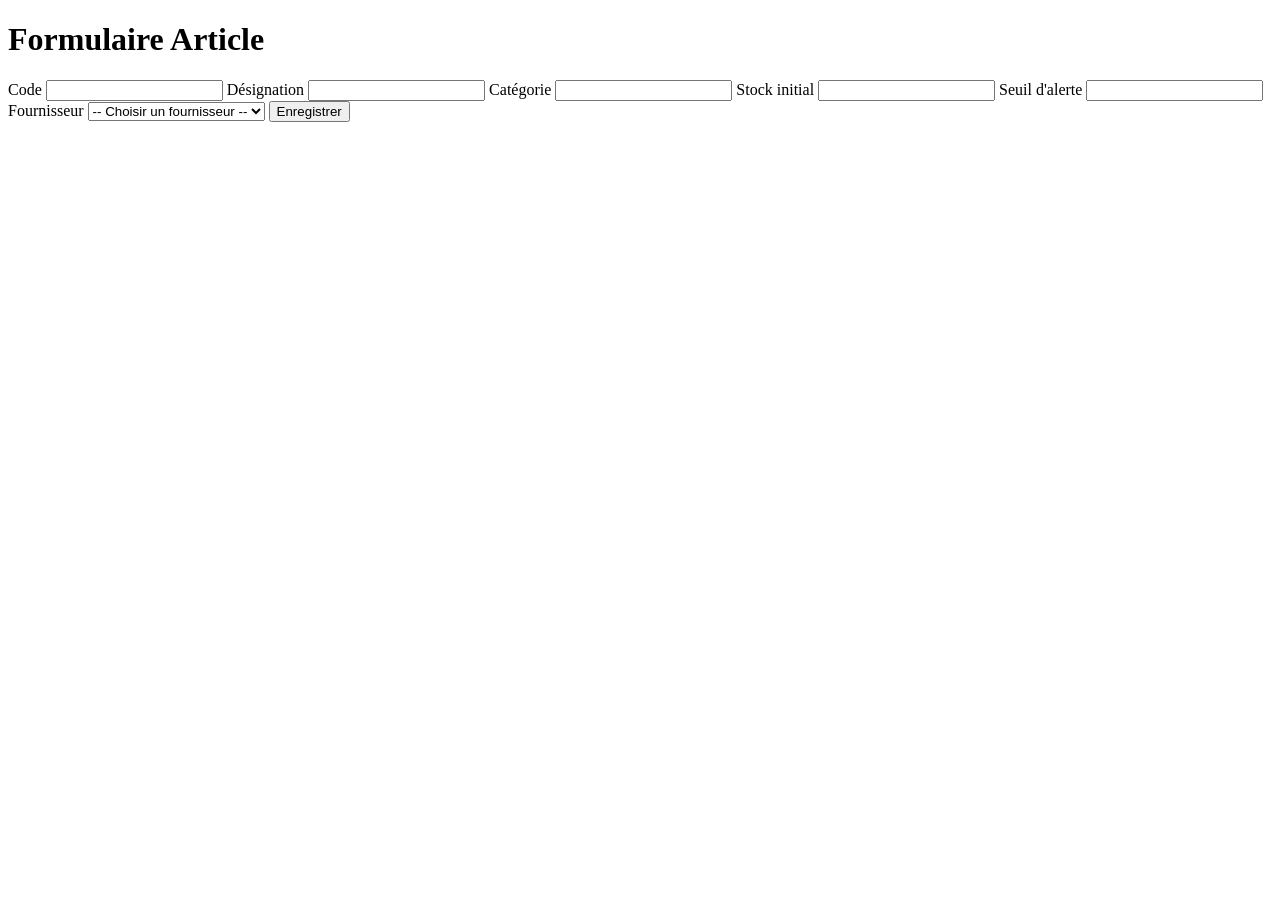
==== src/main/resources/templates/articles/form.html @ a15730e7 "first push" ====
<!DOCTYPE html>
<html lang="fr" xmlns:th="http://www.thymeleaf.org">
<head>
    <meta charset="UTF-8">
    <title>Formulaire Article</title>
    <link rel="stylesheet" th:href="@{/css/style.css}">
</head>
<body>
<div class="container">
    <h1>Formulaire Article</h1>

    <form th:action="@{/articles/save}" th:object="${article}" method="post">
        <input type="hidden" th:field="*{id}">

        <label>Code</label>
        <input type="text" th:field="*{code}">
        <small class="error" th:if="${#fields.hasErrors('code')}" th:errors="*{code}"></small>

        <label>Désignation</label>
        <input type="text" th:field="*{designation}">
        <small class="error" th:if="${#fields.hasErrors('designation')}" th:errors="*{designation}"></small>

        <label>Catégorie</label>
        <input type="text" th:field="*{categorie}">
        <small class="error" th:if="${#fields.hasErrors('categorie')}" th:errors="*{categorie}"></small>

        <label>Stock initial</label>
        <input type="number" th:field="*{stock}">
        <small class="error" th:if="${#fields.hasErrors('stock')}" th:errors="*{stock}"></small>

        <label>Seuil d'alerte</label>
        <input type="number" th:field="*{seuilAlerte}">
        <small class="error" th:if="${#fields.hasErrors('seuilAlerte')}" th:errors="*{seuilAlerte}"></small>

        <label>Fournisseur</label>
        <select name="fournisseurId">
            <option value="">-- Choisir un fournisseur --</option>
            <option th:each="f : ${fournisseurs}"
                    th:value="${f.id}"
                    th:text="${f.nom}"
                    th:selected="${article.fournisseur != null and article.fournisseur.id == f.id}">
            </option>
        </select>

        <button type="submit">Enregistrer</button>
    </form>
</div>
</body>
</html>
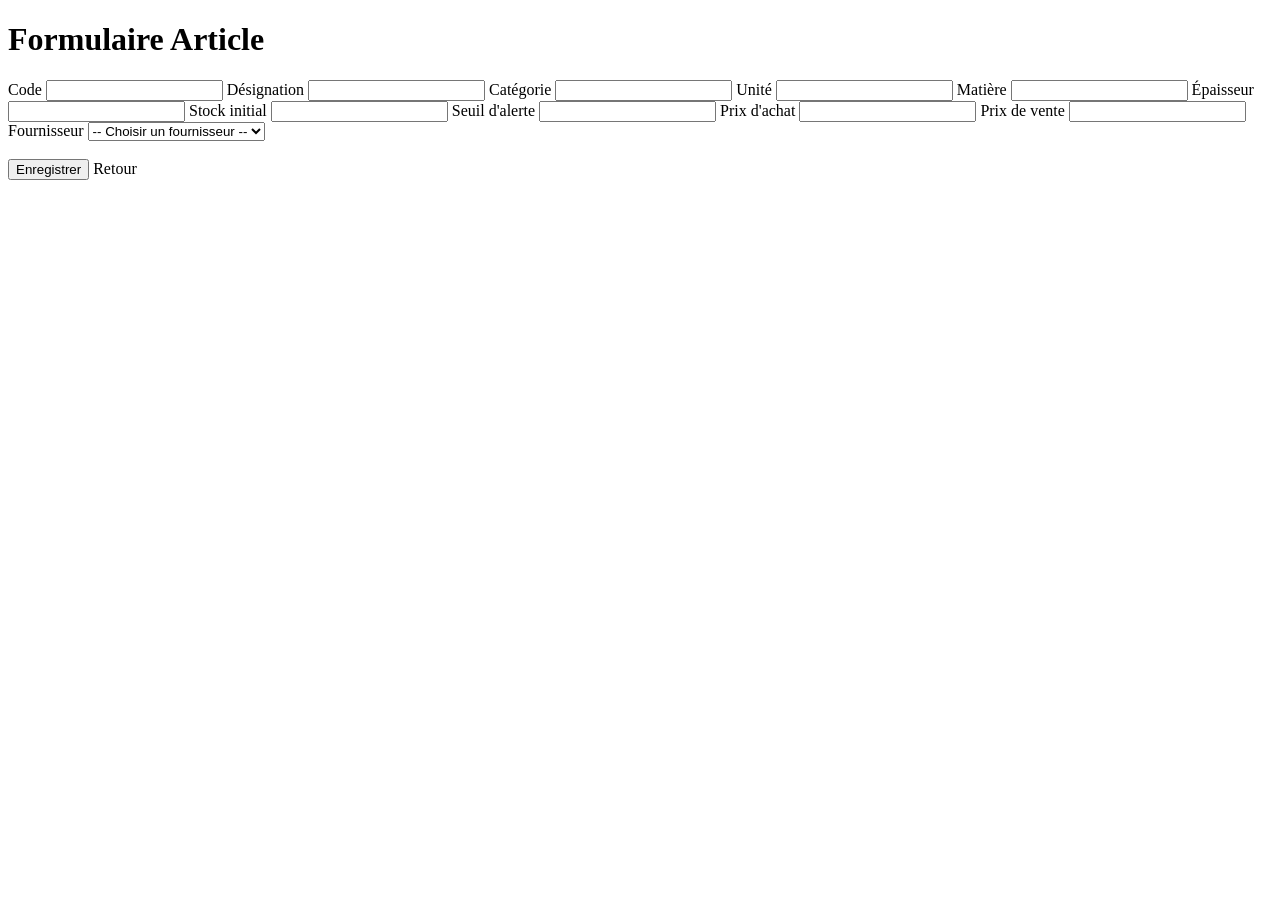
==== commit 04e4f68d: "first push" ====
--- a/src/main/resources/templates/articles/form.html
+++ b/src/main/resources/templates/articles/form.html
@@ -14,23 +14,33 @@
 
         <label>Code</label>
         <input type="text" th:field="*{code}">
-        <small class="error" th:if="${#fields.hasErrors('code')}" th:errors="*{code}"></small>
 
         <label>Désignation</label>
         <input type="text" th:field="*{designation}">
-        <small class="error" th:if="${#fields.hasErrors('designation')}" th:errors="*{designation}"></small>
 
         <label>Catégorie</label>
         <input type="text" th:field="*{categorie}">
-        <small class="error" th:if="${#fields.hasErrors('categorie')}" th:errors="*{categorie}"></small>
+
+        <label>Unité</label>
+        <input type="text" th:field="*{unite}">
+
+        <label>Matière</label>
+        <input type="text" th:field="*{matiere}">
+
+        <label>Épaisseur</label>
+        <input type="number" step="0.01" th:field="*{epaisseur}">
 
         <label>Stock initial</label>
         <input type="number" th:field="*{stock}">
-        <small class="error" th:if="${#fields.hasErrors('stock')}" th:errors="*{stock}"></small>
 
         <label>Seuil d'alerte</label>
         <input type="number" th:field="*{seuilAlerte}">
-        <small class="error" th:if="${#fields.hasErrors('seuilAlerte')}" th:errors="*{seuilAlerte}"></small>
+
+        <label>Prix d'achat</label>
+        <input type="number" step="0.01" th:field="*{prixAchat}">
+
+        <label>Prix de vente</label>
+        <input type="number" step="0.01" th:field="*{prixVente}">
 
         <label>Fournisseur</label>
         <select name="fournisseurId">
@@ -42,7 +52,9 @@
             </option>
         </select>
 
+        <br><br>
         <button type="submit">Enregistrer</button>
+        <a th:href="@{/articles}" class="btn-back">Retour</a>
     </form>
 </div>
 </body>
